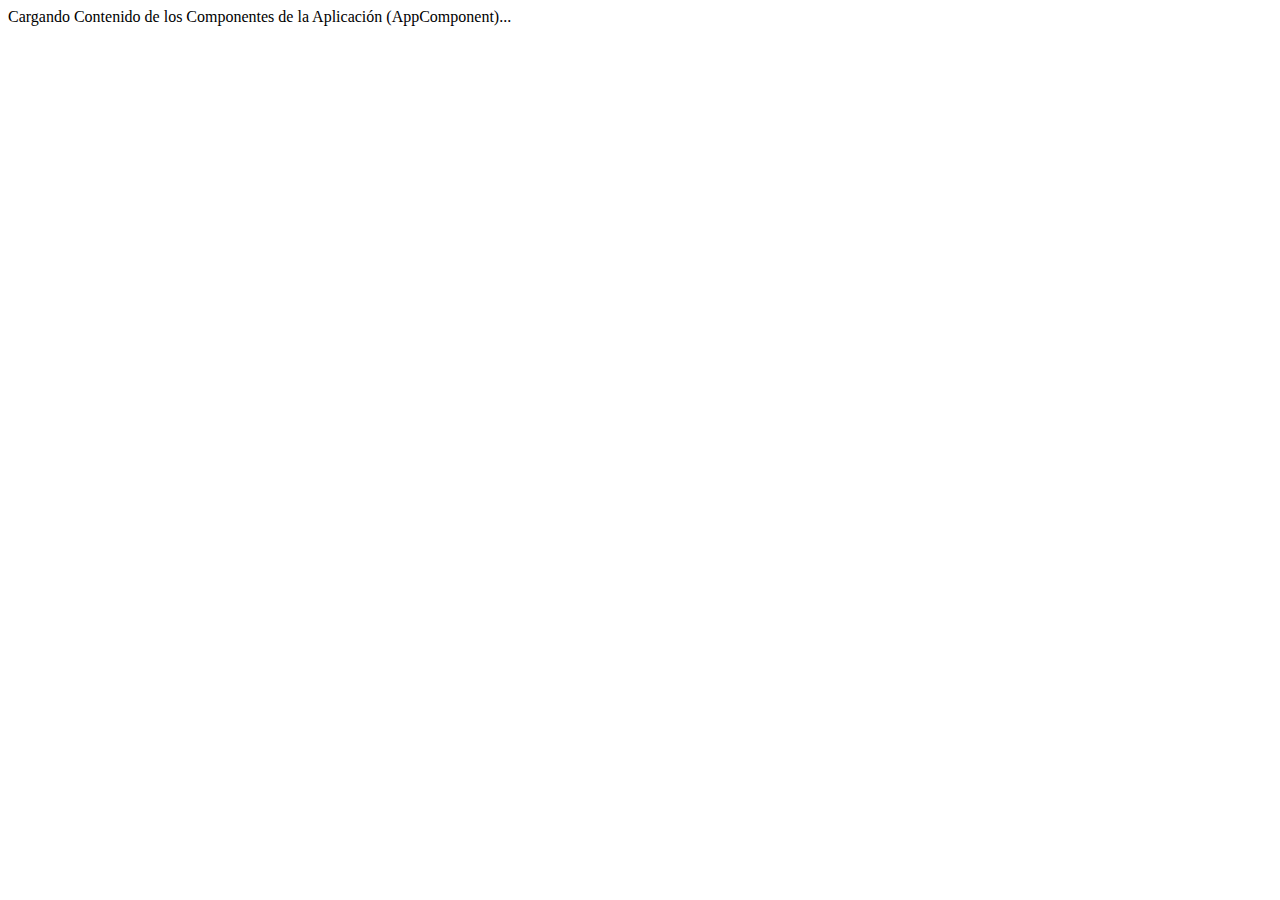
==== src/index.html @ cf471355 "Primer Repositorio (The Hero Editor)" ====
<!DOCTYPE html>
<html>
  <head>
    <title>Angular QuickStart</title>
    <base href="/">
    <meta charset="UTF-8">
    <meta name="viewport" content="width=device-width, initial-scale=1">
    <link rel="stylesheet" href="styles.css">

    <!-- Polyfill(s) for older browsers -->
    <script src="node_modules/core-js/client/shim.min.js"></script>

    <script src="node_modules/zone.js/dist/zone.js"></script>
    <script src="node_modules/systemjs/dist/system.src.js"></script>

    <script src="systemjs.config.js"></script>
    <script>
      System.import('main.js').catch(function(err){ console.error(err); });
    </script>
  </head>

  <body>
    <my-app>Cargando Contenido de los Componentes de la Aplicación (AppComponent)...</my-app>
  </body>
</html>
---- src/styles.css ----
h1 {
  color: #369;
  font-family: Arial, Helvetica, sans-serif;
  font-size: 250%;
}
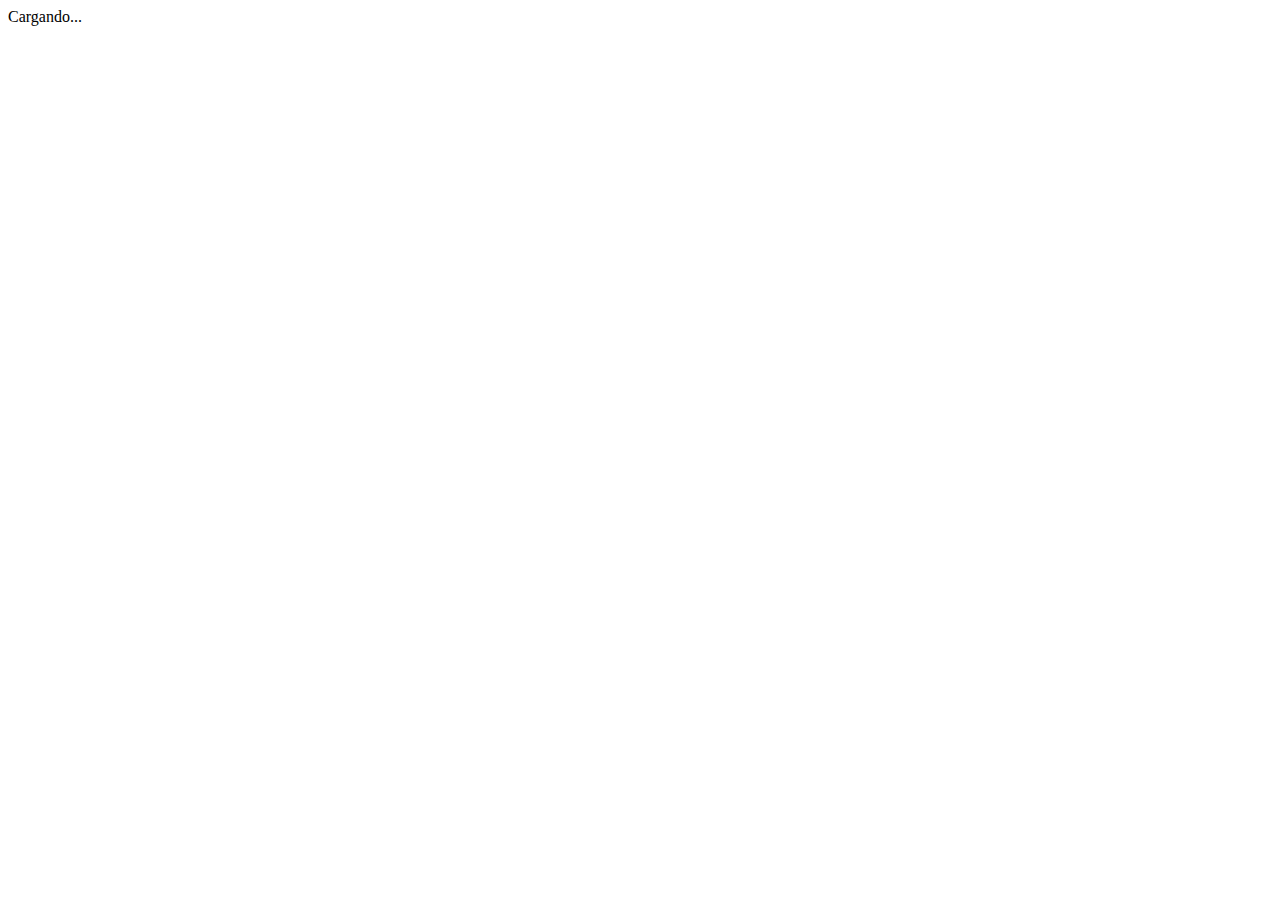
==== commit 1032fa03: "Parte 6 (Routing). En este punto hubo que reiniciar parte deltotarial dado  que se borraron algunos " ====
--- a/src/index.html
+++ b/src/index.html
@@ -1,13 +1,13 @@
 <!DOCTYPE html>
 <html>
   <head>
-    <title>Angular QuickStart</title>
     <base href="/">
+    <title>Angular Tour de los Heroes</title>
     <meta charset="UTF-8">
     <meta name="viewport" content="width=device-width, initial-scale=1">
+
     <link rel="stylesheet" href="styles.css">
-
-    <!-- Polyfill(s) for older browsers -->
+    <!-- Polyfills -->
     <script src="node_modules/core-js/client/shim.min.js"></script>
 
     <script src="node_modules/zone.js/dist/zone.js"></script>
@@ -20,6 +20,6 @@
   </head>
 
   <body>
-    <my-app>Cargando Contenido de los Componentes de la Aplicación (AppComponent)...</my-app>
+    <my-app>Cargando...</my-app>
   </body>
 </html>
--- a/src/styles.css
+++ b/src/styles.css
@@ -1,5 +1,65 @@
+/* Master Styles */
 h1 {
   color: #369;
   font-family: Arial, Helvetica, sans-serif;
   font-size: 250%;
 }
+h2, h3 {
+  color: #444;
+  font-family: Arial, Helvetica, sans-serif;
+  font-weight: lighter;
+}
+body {
+  margin: 2em;
+}
+body, input[text], button {
+  color: #888;
+  font-family: Cambria, Georgia;
+}
+a {
+  cursor: pointer;
+  cursor: hand;
+}
+button {
+  font-family: Arial;
+  background-color: #eee;
+  border: none;
+  padding: 5px 10px;
+  border-radius: 4px;
+  cursor: pointer;
+  cursor: hand;
+}
+button:hover {
+  background-color: #cfd8dc;
+}
+button:disabled {
+  background-color: #eee;
+  color: #aaa;
+  cursor: auto;
+}
+
+/* Navigation link styles */
+nav a {
+  padding: 5px 10px;
+  text-decoration: none;
+  margin-right: 10px;
+  margin-top: 10px;
+  display: inline-block;
+  background-color: #eee;
+  border-radius: 4px;
+}
+nav a:visited, a:link {
+  color: #607D8B;
+}
+nav a:hover {
+  color: #039be5;
+  background-color: #CFD8DC;
+}
+nav a.active {
+  color: #039be5;
+}
+
+/* everywhere else */
+* {
+  font-family: Arial, Helvetica, sans-serif;
+}
